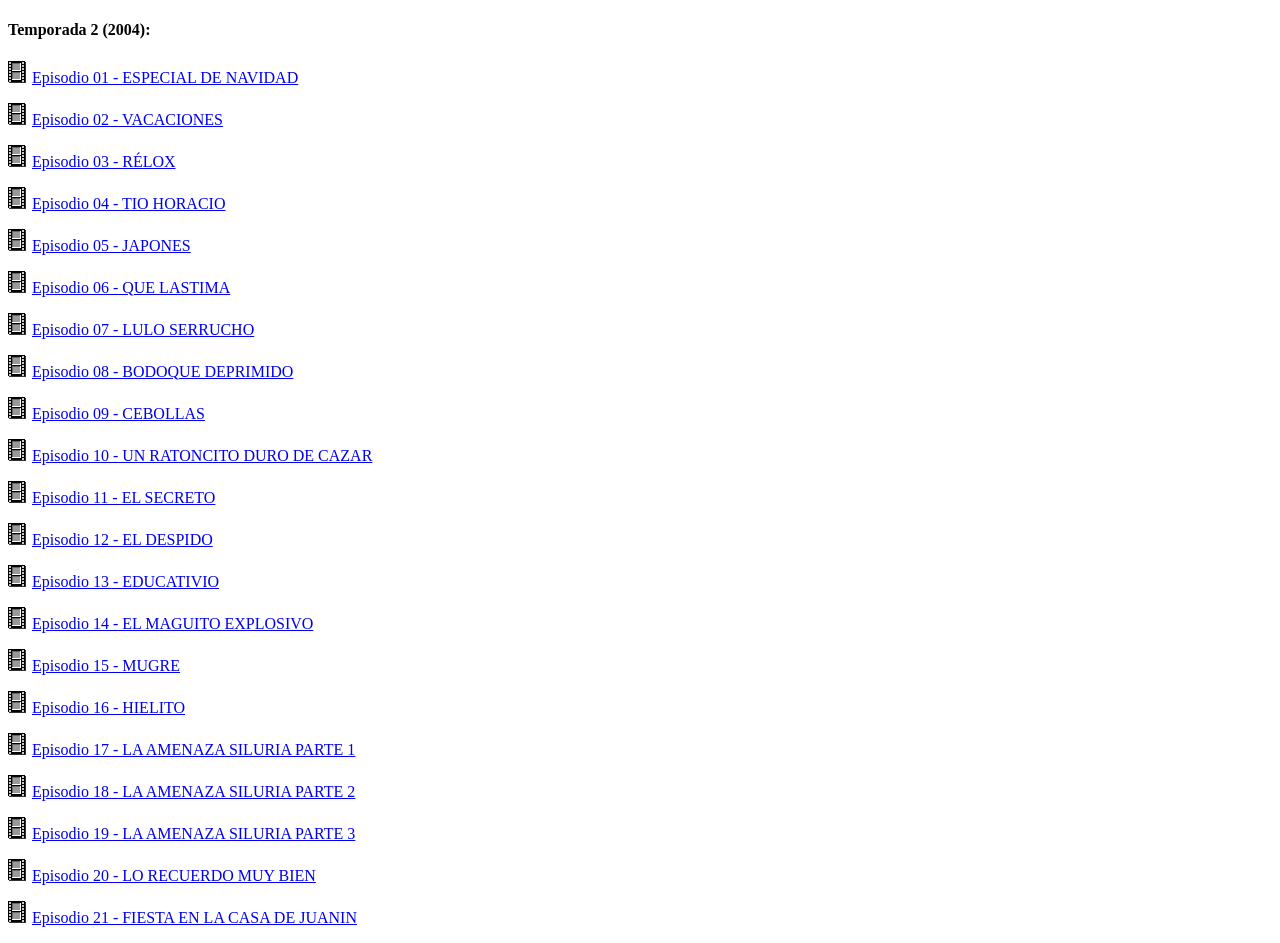
==== temps/temporada2.html @ a3bee606 "Add files via upload" ====
<!DOCTYPE html>
<html>
<head>
<meta charset="UTF-8">
<title>temporada</title>
<link rel="shortcut icon" href="">
<link rel="stylesheet" type="text/css" href="../stylelista.css">

<meta name="robots" content="noindex">
<meta name="author" content="Johan Gzz">
<meta name="description" content="Contenedor de videos al por mayor">
<meta name="viewport" content="width=device-width, initial-scale=1.0, maximum-scale=1.0, user-scalable=no">

<style>

</style>

</head>
<body>

<h4>Temporada 2 (2004):</h4>
<p><img src="vid.gif"> <a class="linksdelaslistas" href="https://archive.org/download/31-minutos-episodio-4-12-la-gran-gala-de-titirilquen-9p-c-6e-km-7-p-8-q/31%20minutos%20-%20Episodio%202%EF%BC%8A00%20-%20Especial%20de%20navidad%20%287MBifSIpthM%29.ia.mp4" target="visor">Episodio 01 - ESPECIAL DE NAVIDAD</a></p>
<p><img src="vid.gif"> <a class="linksdelaslistas" href="https://archive.org/download/31-minutos-episodio-4-12-la-gran-gala-de-titirilquen-9p-c-6e-km-7-p-8-q/31%20minutos%20-%20Episodio%202%EF%BC%8A01%20-%20Vacaciones%20%28AQF519M7xB0%29.ia.mp4" target="visor">Episodio 02 - VACACIONES</a></p>
<p><img src="vid.gif"> <a class="linksdelaslistas" href="https://archive.org/download/31-minutos-episodio-4-12-la-gran-gala-de-titirilquen-9p-c-6e-km-7-p-8-q/31%20minutos%20-%20Episodio%202%EF%BC%8A02%20-%20R%C3%A9lox%20%28gZWpD0VsRMg%29.ia.mp4" target="visor">Episodio 03 - RÉLOX</a></p>
<p><img src="vid.gif"> <a class="linksdelaslistas" href="https://archive.org/download/31-minutos-episodio-4-12-la-gran-gala-de-titirilquen-9p-c-6e-km-7-p-8-q/31%20minutos%20-%20Episodio%202%EF%BC%8A03%20-%20T%C3%ADo%20Horacio%20%28AEtZekVZJvs%29.ia.mp4" target="visor">Episodio 04 - TIO HORACIO</a></p>
<p><img src="vid.gif"> <a class="linksdelaslistas" href="https://archive.org/download/31-minutos-episodio-4-12-la-gran-gala-de-titirilquen-9p-c-6e-km-7-p-8-q/31%20minutos%20-%20Episodio%202%EF%BC%8A04%20-%20Japon%C3%A9s%20%28ZZiY6Q4Lgus%29.ia.mp4" target="visor">Episodio 05 - JAPONES</a></p>
<p><img src="vid.gif"> <a class="linksdelaslistas" href="https://archive.org/download/31-minutos-episodio-4-12-la-gran-gala-de-titirilquen-9p-c-6e-km-7-p-8-q/31%20minutos%20-%20Episodio%202%EF%BC%8A05%20-%20%C2%A1Qu%C3%A9%20lastima%21%20%28Lq0MsaJdB08%29.ia.mp4" target="visor">Episodio 06 - QUE LASTIMA</a></p>
<p><img src="vid.gif"> <a class="linksdelaslistas" href="https://archive.org/download/31-minutos-episodio-4-12-la-gran-gala-de-titirilquen-9p-c-6e-km-7-p-8-q/31%20minutos%20-%20Episodio%202%EF%BC%8A06%20-%20Lulo%20Serrucho%20%28sw_Xh7DFQTs%29.ia.mp4" target="visor">Episodio 07 - LULO SERRUCHO</a></p>
<p><img src="vid.gif"> <a class="linksdelaslistas" href="https://archive.org/download/31-minutos-episodio-4-12-la-gran-gala-de-titirilquen-9p-c-6e-km-7-p-8-q/31%20minutos%20-%20Episodio%202%EF%BC%8A07%20-%20Bodoque%20deprimido%20%28lwYBVbFVqxg%29.ia.mp4" target="visor">Episodio 08 - BODOQUE DEPRIMIDO</a></p>
<p><img src="vid.gif"> <a class="linksdelaslistas" href="https://archive.org/download/31-minutos-episodio-4-12-la-gran-gala-de-titirilquen-9p-c-6e-km-7-p-8-q/31%20minutos%20-%20Episodio%202%EF%BC%8A08%20-%20Cebollas%20%287ZyAxYCbHWQ%29.ia.mp4" target="visor">Episodio 09 - CEBOLLAS</a></p>
<p><img src="vid.gif"> <a class="linksdelaslistas" href="https://archive.org/download/31-minutos-episodio-4-12-la-gran-gala-de-titirilquen-9p-c-6e-km-7-p-8-q/31%20minutos%20-%20Episodio%202%EF%BC%8A09%20-%20Un%20ratoncito%20duro%20de%20cazar%20%28Gm-BOd0Khmk%29.ia.mp4" target="visor">Episodio 10 - UN RATONCITO DURO DE CAZAR</a></p>
<p><img src="vid.gif"> <a class="linksdelaslistas" href="https://archive.org/download/31-minutos-episodio-4-12-la-gran-gala-de-titirilquen-9p-c-6e-km-7-p-8-q/31%20minutos%20-%20Episodio%202%EF%BC%8A10%20-%20El%20secreto%20%28vjK2cuHWXVs%29.ia.mp4" target="visor">Episodio 11 - EL SECRETO</a></p>
<p><img src="vid.gif"> <a class="linksdelaslistas" href="https://archive.org/download/31-minutos-episodio-4-12-la-gran-gala-de-titirilquen-9p-c-6e-km-7-p-8-q/31%20minutos%20-%20Episodio%202%EF%BC%8A11%20-%20El%20despido%20%28wZns2QicU_E%29.ia.mp4" target="visor">Episodio 12 - EL DESPIDO</a></p>
<p><img src="vid.gif"> <a class="linksdelaslistas" href="https://archive.org/download/31-minutos-episodio-4-12-la-gran-gala-de-titirilquen-9p-c-6e-km-7-p-8-q/31%20minutos%20-%20Episodio%202%EF%BC%8A12%20-%2031%20minutos%20educativio%20%281coIEkGUd74%29.ia.mp4" target="visor">Episodio 13 - EDUCATIVIO</a></p>
<p><img src="vid.gif"> <a class="linksdelaslistas" href="https://archive.org/download/31-minutos-episodio-4-12-la-gran-gala-de-titirilquen-9p-c-6e-km-7-p-8-q/31%20minutos%20-%20Episodio%202%EF%BC%8A13%20-%20El%20maguito%20explosivo%20%28QaT8X20ZC2g%29.ia.mp4" target="visor">Episodio 14 - EL MAGUITO EXPLOSIVO</a></p>
<p><img src="vid.gif"> <a class="linksdelaslistas" href="https://archive.org/download/31-minutos-episodio-4-12-la-gran-gala-de-titirilquen-9p-c-6e-km-7-p-8-q/31%20minutos%20-%20Episodio%202%EF%BC%8A14%20-%20Mugre%20%28IQtitDrVR3o%29.ia.mp4" target="visor">Episodio 15 - MUGRE</a></p>
<p><img src="vid.gif"> <a class="linksdelaslistas" href="https://archive.org/download/31-minutos-episodio-4-12-la-gran-gala-de-titirilquen-9p-c-6e-km-7-p-8-q/31%20minutos%20-%20Episodio%202%EF%BC%8A15%20-%20Hielito%20%289CF4Bi7r60o%29.ia.mp4" target="visor">Episodio 16 - HIELITO</a></p>
<p><img src="vid.gif"> <a class="linksdelaslistas" href="https://archive.org/download/31-minutos-episodio-4-12-la-gran-gala-de-titirilquen-9p-c-6e-km-7-p-8-q/31%20minutos%20-%20Episodio%202%EF%BC%8A16%20-%20La%20amenaza%20siluria%2C%20parte%201%20%28e9WAl9pKhUY%29.ia.mp4" target="visor">Episodio 17 - LA AMENAZA SILURIA PARTE 1</a></p>
<p><img src="vid.gif"> <a class="linksdelaslistas" href="https://archive.org/download/31-minutos-episodio-4-12-la-gran-gala-de-titirilquen-9p-c-6e-km-7-p-8-q/31%20minutos%20-%20Episodio%202%EF%BC%8A17%20-%20La%20amenaza%20siluria%2C%20parte%202%20%28AmuCfaf0Skw%29.ia.mp4" target="visor">Episodio 18 - LA AMENAZA SILURIA PARTE 2</a></p>
<p><img src="vid.gif"> <a class="linksdelaslistas" href="https://archive.org/download/31-minutos-episodio-4-12-la-gran-gala-de-titirilquen-9p-c-6e-km-7-p-8-q/31%20minutos%20-%20Episodio%202%EF%BC%8A18%20-%20La%20amenaza%20siluria%2C%20parte%203%20%28p4HxRNvaFRk%29.ia.mp4" target="visor">Episodio 19 - LA AMENAZA SILURIA PARTE 3</a></p>
<p><img src="vid.gif"> <a class="linksdelaslistas" href="https://archive.org/download/31-minutos-episodio-4-12-la-gran-gala-de-titirilquen-9p-c-6e-km-7-p-8-q/31%20minutos%20-%20Episodio%202%EF%BC%8A19%20-%20Lo%20recuerdo%20muy%20bien%20%283pFln2id8jk%29.ia.mp4" target="visor">Episodio 20 - LO RECUERDO MUY BIEN</a></p>
<p><img src="vid.gif"> <a class="linksdelaslistas" href="https://archive.org/download/31-minutos-episodio-4-12-la-gran-gala-de-titirilquen-9p-c-6e-km-7-p-8-q/31%20minutos%20-%20Episodio%202%EF%BC%8A20%20-%20Fiesta%20en%20la%20casa%20de%20Juan%C3%ADn%20%28PUMOi9mAwqw%29.ia.mp4" target="visor">Episodio 21 - FIESTA EN LA CASA DE JUANIN</a></p>






<!-- div paraquitar la publici de 00 -->
<div class="divultimo"></div>
</body>
</html>
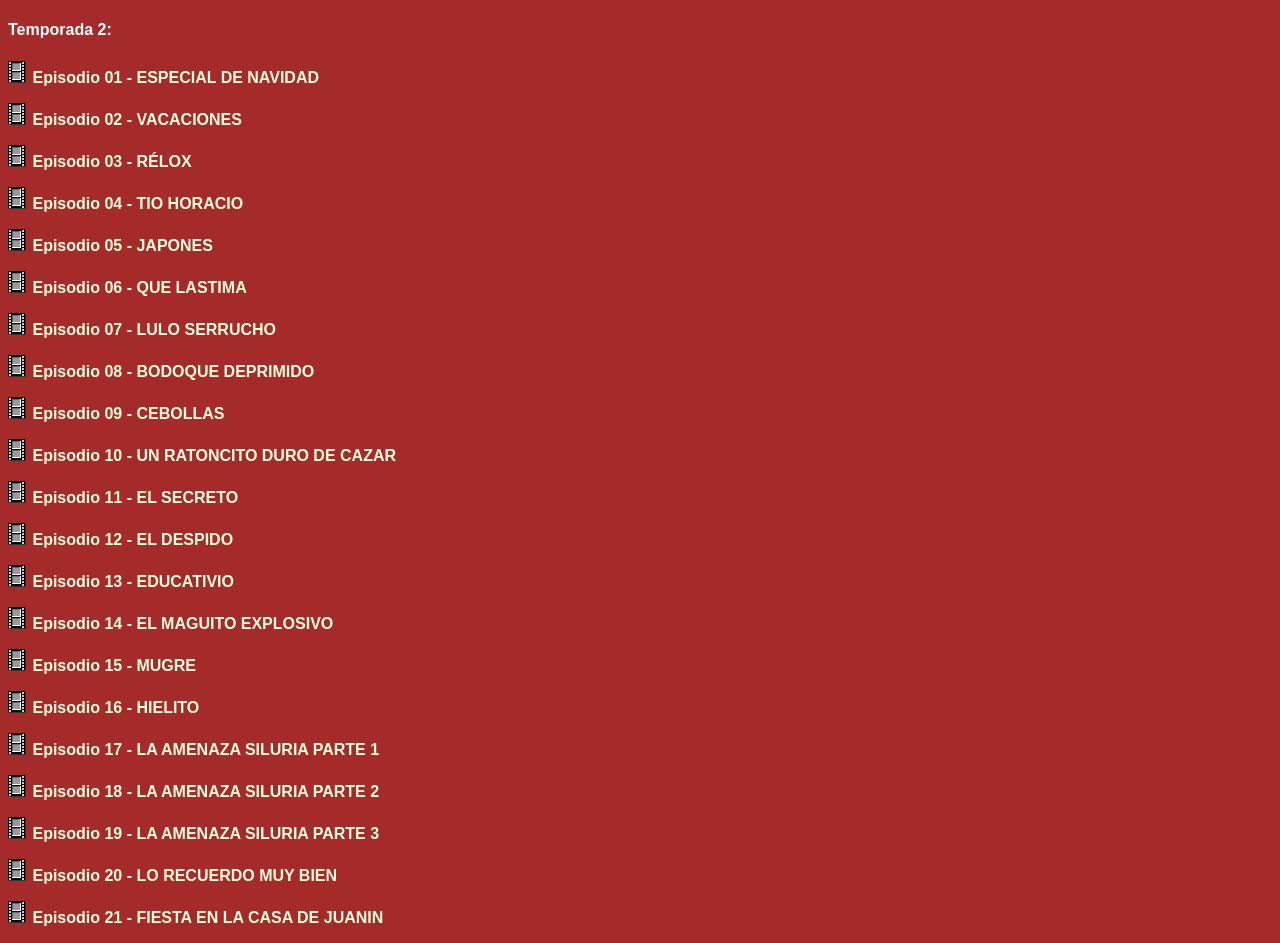
==== commit 43652918: "Update temporada2.html" ====
--- a/temps/temporada2.html
+++ b/temps/temporada2.html
@@ -18,29 +18,28 @@
 </head>
 <body>
 
-<h4>Temporada 2 (2004):</h4>
-<p><img src="vid.gif"> <a class="linksdelaslistas" href="https://archive.org/download/31-minutos-episodio-4-12-la-gran-gala-de-titirilquen-9p-c-6e-km-7-p-8-q/31%20minutos%20-%20Episodio%202%EF%BC%8A00%20-%20Especial%20de%20navidad%20%287MBifSIpthM%29.ia.mp4" target="visor">Episodio 01 - ESPECIAL DE NAVIDAD</a></p>
-<p><img src="vid.gif"> <a class="linksdelaslistas" href="https://archive.org/download/31-minutos-episodio-4-12-la-gran-gala-de-titirilquen-9p-c-6e-km-7-p-8-q/31%20minutos%20-%20Episodio%202%EF%BC%8A01%20-%20Vacaciones%20%28AQF519M7xB0%29.ia.mp4" target="visor">Episodio 02 - VACACIONES</a></p>
-<p><img src="vid.gif"> <a class="linksdelaslistas" href="https://archive.org/download/31-minutos-episodio-4-12-la-gran-gala-de-titirilquen-9p-c-6e-km-7-p-8-q/31%20minutos%20-%20Episodio%202%EF%BC%8A02%20-%20R%C3%A9lox%20%28gZWpD0VsRMg%29.ia.mp4" target="visor">Episodio 03 - RÉLOX</a></p>
-<p><img src="vid.gif"> <a class="linksdelaslistas" href="https://archive.org/download/31-minutos-episodio-4-12-la-gran-gala-de-titirilquen-9p-c-6e-km-7-p-8-q/31%20minutos%20-%20Episodio%202%EF%BC%8A03%20-%20T%C3%ADo%20Horacio%20%28AEtZekVZJvs%29.ia.mp4" target="visor">Episodio 04 - TIO HORACIO</a></p>
-<p><img src="vid.gif"> <a class="linksdelaslistas" href="https://archive.org/download/31-minutos-episodio-4-12-la-gran-gala-de-titirilquen-9p-c-6e-km-7-p-8-q/31%20minutos%20-%20Episodio%202%EF%BC%8A04%20-%20Japon%C3%A9s%20%28ZZiY6Q4Lgus%29.ia.mp4" target="visor">Episodio 05 - JAPONES</a></p>
-<p><img src="vid.gif"> <a class="linksdelaslistas" href="https://archive.org/download/31-minutos-episodio-4-12-la-gran-gala-de-titirilquen-9p-c-6e-km-7-p-8-q/31%20minutos%20-%20Episodio%202%EF%BC%8A05%20-%20%C2%A1Qu%C3%A9%20lastima%21%20%28Lq0MsaJdB08%29.ia.mp4" target="visor">Episodio 06 - QUE LASTIMA</a></p>
-<p><img src="vid.gif"> <a class="linksdelaslistas" href="https://archive.org/download/31-minutos-episodio-4-12-la-gran-gala-de-titirilquen-9p-c-6e-km-7-p-8-q/31%20minutos%20-%20Episodio%202%EF%BC%8A06%20-%20Lulo%20Serrucho%20%28sw_Xh7DFQTs%29.ia.mp4" target="visor">Episodio 07 - LULO SERRUCHO</a></p>
-<p><img src="vid.gif"> <a class="linksdelaslistas" href="https://archive.org/download/31-minutos-episodio-4-12-la-gran-gala-de-titirilquen-9p-c-6e-km-7-p-8-q/31%20minutos%20-%20Episodio%202%EF%BC%8A07%20-%20Bodoque%20deprimido%20%28lwYBVbFVqxg%29.ia.mp4" target="visor">Episodio 08 - BODOQUE DEPRIMIDO</a></p>
-<p><img src="vid.gif"> <a class="linksdelaslistas" href="https://archive.org/download/31-minutos-episodio-4-12-la-gran-gala-de-titirilquen-9p-c-6e-km-7-p-8-q/31%20minutos%20-%20Episodio%202%EF%BC%8A08%20-%20Cebollas%20%287ZyAxYCbHWQ%29.ia.mp4" target="visor">Episodio 09 - CEBOLLAS</a></p>
-<p><img src="vid.gif"> <a class="linksdelaslistas" href="https://archive.org/download/31-minutos-episodio-4-12-la-gran-gala-de-titirilquen-9p-c-6e-km-7-p-8-q/31%20minutos%20-%20Episodio%202%EF%BC%8A09%20-%20Un%20ratoncito%20duro%20de%20cazar%20%28Gm-BOd0Khmk%29.ia.mp4" target="visor">Episodio 10 - UN RATONCITO DURO DE CAZAR</a></p>
-<p><img src="vid.gif"> <a class="linksdelaslistas" href="https://archive.org/download/31-minutos-episodio-4-12-la-gran-gala-de-titirilquen-9p-c-6e-km-7-p-8-q/31%20minutos%20-%20Episodio%202%EF%BC%8A10%20-%20El%20secreto%20%28vjK2cuHWXVs%29.ia.mp4" target="visor">Episodio 11 - EL SECRETO</a></p>
-<p><img src="vid.gif"> <a class="linksdelaslistas" href="https://archive.org/download/31-minutos-episodio-4-12-la-gran-gala-de-titirilquen-9p-c-6e-km-7-p-8-q/31%20minutos%20-%20Episodio%202%EF%BC%8A11%20-%20El%20despido%20%28wZns2QicU_E%29.ia.mp4" target="visor">Episodio 12 - EL DESPIDO</a></p>
-<p><img src="vid.gif"> <a class="linksdelaslistas" href="https://archive.org/download/31-minutos-episodio-4-12-la-gran-gala-de-titirilquen-9p-c-6e-km-7-p-8-q/31%20minutos%20-%20Episodio%202%EF%BC%8A12%20-%2031%20minutos%20educativio%20%281coIEkGUd74%29.ia.mp4" target="visor">Episodio 13 - EDUCATIVIO</a></p>
-<p><img src="vid.gif"> <a class="linksdelaslistas" href="https://archive.org/download/31-minutos-episodio-4-12-la-gran-gala-de-titirilquen-9p-c-6e-km-7-p-8-q/31%20minutos%20-%20Episodio%202%EF%BC%8A13%20-%20El%20maguito%20explosivo%20%28QaT8X20ZC2g%29.ia.mp4" target="visor">Episodio 14 - EL MAGUITO EXPLOSIVO</a></p>
-<p><img src="vid.gif"> <a class="linksdelaslistas" href="https://archive.org/download/31-minutos-episodio-4-12-la-gran-gala-de-titirilquen-9p-c-6e-km-7-p-8-q/31%20minutos%20-%20Episodio%202%EF%BC%8A14%20-%20Mugre%20%28IQtitDrVR3o%29.ia.mp4" target="visor">Episodio 15 - MUGRE</a></p>
-<p><img src="vid.gif"> <a class="linksdelaslistas" href="https://archive.org/download/31-minutos-episodio-4-12-la-gran-gala-de-titirilquen-9p-c-6e-km-7-p-8-q/31%20minutos%20-%20Episodio%202%EF%BC%8A15%20-%20Hielito%20%289CF4Bi7r60o%29.ia.mp4" target="visor">Episodio 16 - HIELITO</a></p>
-<p><img src="vid.gif"> <a class="linksdelaslistas" href="https://archive.org/download/31-minutos-episodio-4-12-la-gran-gala-de-titirilquen-9p-c-6e-km-7-p-8-q/31%20minutos%20-%20Episodio%202%EF%BC%8A16%20-%20La%20amenaza%20siluria%2C%20parte%201%20%28e9WAl9pKhUY%29.ia.mp4" target="visor">Episodio 17 - LA AMENAZA SILURIA PARTE 1</a></p>
-<p><img src="vid.gif"> <a class="linksdelaslistas" href="https://archive.org/download/31-minutos-episodio-4-12-la-gran-gala-de-titirilquen-9p-c-6e-km-7-p-8-q/31%20minutos%20-%20Episodio%202%EF%BC%8A17%20-%20La%20amenaza%20siluria%2C%20parte%202%20%28AmuCfaf0Skw%29.ia.mp4" target="visor">Episodio 18 - LA AMENAZA SILURIA PARTE 2</a></p>
-<p><img src="vid.gif"> <a class="linksdelaslistas" href="https://archive.org/download/31-minutos-episodio-4-12-la-gran-gala-de-titirilquen-9p-c-6e-km-7-p-8-q/31%20minutos%20-%20Episodio%202%EF%BC%8A18%20-%20La%20amenaza%20siluria%2C%20parte%203%20%28p4HxRNvaFRk%29.ia.mp4" target="visor">Episodio 19 - LA AMENAZA SILURIA PARTE 3</a></p>
-<p><img src="vid.gif"> <a class="linksdelaslistas" href="https://archive.org/download/31-minutos-episodio-4-12-la-gran-gala-de-titirilquen-9p-c-6e-km-7-p-8-q/31%20minutos%20-%20Episodio%202%EF%BC%8A19%20-%20Lo%20recuerdo%20muy%20bien%20%283pFln2id8jk%29.ia.mp4" target="visor">Episodio 20 - LO RECUERDO MUY BIEN</a></p>
-<p><img src="vid.gif"> <a class="linksdelaslistas" href="https://archive.org/download/31-minutos-episodio-4-12-la-gran-gala-de-titirilquen-9p-c-6e-km-7-p-8-q/31%20minutos%20-%20Episodio%202%EF%BC%8A20%20-%20Fiesta%20en%20la%20casa%20de%20Juan%C3%ADn%20%28PUMOi9mAwqw%29.ia.mp4" target="visor">Episodio 21 - FIESTA EN LA CASA DE JUANIN</a></p>
-
+<h4>Temporada 2:</h4>
+<p><img src="vid.gif"> <a class="linksdelaslistas" href="https://files.safe.waifuhunter.club/zkvNPGExWRVPZT6yFMeGbZeezO1WTmtI.mp4" target="visor">Episodio 01 - ESPECIAL DE NAVIDAD</a></p>
+<p><img src="vid.gif"> <a class="linksdelaslistas" href="https://files.safe.waifuhunter.club/OejOUScCQgJ4YMZ69kYFHScyZ6Y09ArX.mp4" target="visor">Episodio 02 - VACACIONES</a></p>
+<p><img src="vid.gif"> <a class="linksdelaslistas" href="https://files.safe.waifuhunter.club/aeQYWT6y3GbJHr2Inci56yge4J4LVoYo.mp4" target="visor">Episodio 03 - RÉLOX</a></p>
+<p><img src="vid.gif"> <a class="linksdelaslistas" href="https://files.safe.waifuhunter.club/QRB0ObRfavQqhMLxJC8uPhPqiWjaz5E2.mp4" target="visor">Episodio 04 - TIO HORACIO</a></p>
+<p><img src="vid.gif"> <a class="linksdelaslistas" href="https://files.safe.waifuhunter.club/WoWppJRwA7xmeWNq4FEynSvI3xNOqNRW.mp4" target="visor">Episodio 05 - JAPONES</a></p>
+<p><img src="vid.gif"> <a class="linksdelaslistas" href="https://files.safe.waifuhunter.club/83Xc6i4XRMCQFY2ytBSddQVFkW576Gbs.mp4" target="visor">Episodio 06 - QUE LASTIMA</a></p>
+<p><img src="vid.gif"> <a class="linksdelaslistas" href="https://files.safe.waifuhunter.club/0ZPecyqVbgDWDkM2MFvwvVH2pw6GSWCA.mp4" target="visor">Episodio 07 - LULO SERRUCHO</a></p>
+<p><img src="vid.gif"> <a class="linksdelaslistas" href="https://files.safe.waifuhunter.club/dEkS6kT3cJ54I5voj99gy2Hpf8dpmmgA.mp4" target="visor">Episodio 08 - BODOQUE DEPRIMIDO</a></p>
+<p><img src="vid.gif"> <a class="linksdelaslistas" href="https://files.safe.waifuhunter.club/syjaDpPOAkL3vNwXFl3npW22fHUpsTlh.mp4" target="visor">Episodio 09 - CEBOLLAS</a></p>
+<p><img src="vid.gif"> <a class="linksdelaslistas" href="https://files.safe.waifuhunter.club/7GrpYA9YxmL3t2KL8dYq7rPqvyqzR7Y0.mp4" target="visor">Episodio 10 - UN RATONCITO DURO DE CAZAR</a></p>
+<p><img src="vid.gif"> <a class="linksdelaslistas" href="https://files.safe.waifuhunter.club/s2FcfNxPZEF9RaM1aeOr8CQ3cbssXlyN.mp4" target="visor">Episodio 11 - EL SECRETO</a></p>
+<p><img src="vid.gif"> <a class="linksdelaslistas" href="https://files.safe.waifuhunter.club/iedOYtWnYRpIvwZnbKCLjZSvZkPXOCjG.mp4" target="visor">Episodio 12 - EL DESPIDO</a></p>
+<p><img src="vid.gif"> <a class="linksdelaslistas" href="https://files.safe.waifuhunter.club/TKePqH1JTR1q8wKiG7fdvKhidCcXAWj8.mp4" target="visor">Episodio 13 - EDUCATIVIO</a></p>
+<p><img src="vid.gif"> <a class="linksdelaslistas" href="https://files.safe.waifuhunter.club/j4NRwjnnpw5UHWxZAKT9Cc63ERybrAuI.mp4" target="visor">Episodio 14 - EL MAGUITO EXPLOSIVO</a></p>
+<p><img src="vid.gif"> <a class="linksdelaslistas" href="https://files.safe.waifuhunter.club/gON6refxSWX32MNcky2QLm7pOhvPYo7K.mp4" target="visor">Episodio 15 - MUGRE</a></p>
+<p><img src="vid.gif"> <a class="linksdelaslistas" href="https://files.safe.waifuhunter.club/G3w5eFXP9zSihi4fTC2oPBTp2eVTj1ET.mp4" target="visor">Episodio 16 - HIELITO</a></p>
+<p><img src="vid.gif"> <a class="linksdelaslistas" href="https://files.safe.waifuhunter.club/H4rinBAnltrE5qvw7kp8hUTkMRfAg5jY.mp4" target="visor">Episodio 17 - LA AMENAZA SILURIA PARTE 1</a></p>
+<p><img src="vid.gif"> <a class="linksdelaslistas" href="https://files.safe.waifuhunter.club/dybL31WvLxu4ZAQ3PooosMhYhQGfRXFL.mp4" target="visor">Episodio 18 - LA AMENAZA SILURIA PARTE 2</a></p>
+<p><img src="vid.gif"> <a class="linksdelaslistas" href="https://files.safe.waifuhunter.club/nYkC5n9Jas1owhuEKUeqBAB3meSxl58h.mp4" target="visor">Episodio 19 - LA AMENAZA SILURIA PARTE 3</a></p>
+<p><img src="vid.gif"> <a class="linksdelaslistas" href="https://files.safe.waifuhunter.club/cChSIYSZEyVpLFzZfihuK4DRoxsfWT5Q.mp4" target="visor">Episodio 20 - LO RECUERDO MUY BIEN</a></p>
+<p><img src="vid.gif"> <a class="linksdelaslistas" href="https://files.safe.waifuhunter.club/RlQdGWZFRAWSd8zYtCrFQ9S237OSYUDG.mp4" target="visor">Episodio 21 - FIESTA EN LA CASA DE JUANIN</a></p>
 
 
 
@@ -49,4 +48,4 @@
 <!-- div paraquitar la publici de 00 -->
 <div class="divultimo"></div>
 </body>
-</html>+</html>
--- a/stylelista.css
+++ b/stylelista.css
@@ -0,0 +1,73 @@
+body{
+background-color:brown;
+font-family:Arial;
+overflow-x: hidden; /* Desplazamiento horizontal deshabilitado para el cuerpo entero */
+color:white;
+}
+
+.botonesdelascarpetasdeservidores{
+border-style:solid;
+border-color:black;
+border-width:thin;
+color:black;
+background-color:#dadada;
+cursor:pointer,default;
+text-decoration:none;
+padding:3.1px;
+}
+
+.botonesdelascarpetasparasubir{
+border-style:solid;
+border-color:#dadada;
+border-width:thin;
+color:#dadada;
+background-color:black;
+cursor:pointer,default;
+text-decoration:none;
+padding:3.1px;
+}
+
+.scrollhorizontal{
+width: 100%;
+height: 48px;
+margin-top:0px;
+padding-top:4px;
+overflow-x: auto; /* Desplazamiento horizontal automático */
+overflow-y: hidden; /* Ocultar desplazamiento vertical */
+white-space: nowrap; /* Evita que el texto se divida en varias líneas */
+}
+
+.linksdelaslistas{
+color:lightyellow;
+text-decoration:none;
+font-weight:bold;
+font-family:arial;
+}
+
+.linksdelaslistas:hover{
+text-decoration:underline;
+}
+
+.iframedelalistaquevadentrodelotroiframe{
+width:100%;
+border:none;
+height:450px;
+}
+
+.divultimo + div{
+visibility:hidden;
+}
+
+.botoneselegirsubir{
+padding:4px;
+}
+
+/* Pantallas de 300px de ALTO o inferior */
+
+@media only screen and (max-height: 300px) {
+
+.iframedelalistaquevadentrodelotroiframe{
+height:210px;
+}
+
+}
